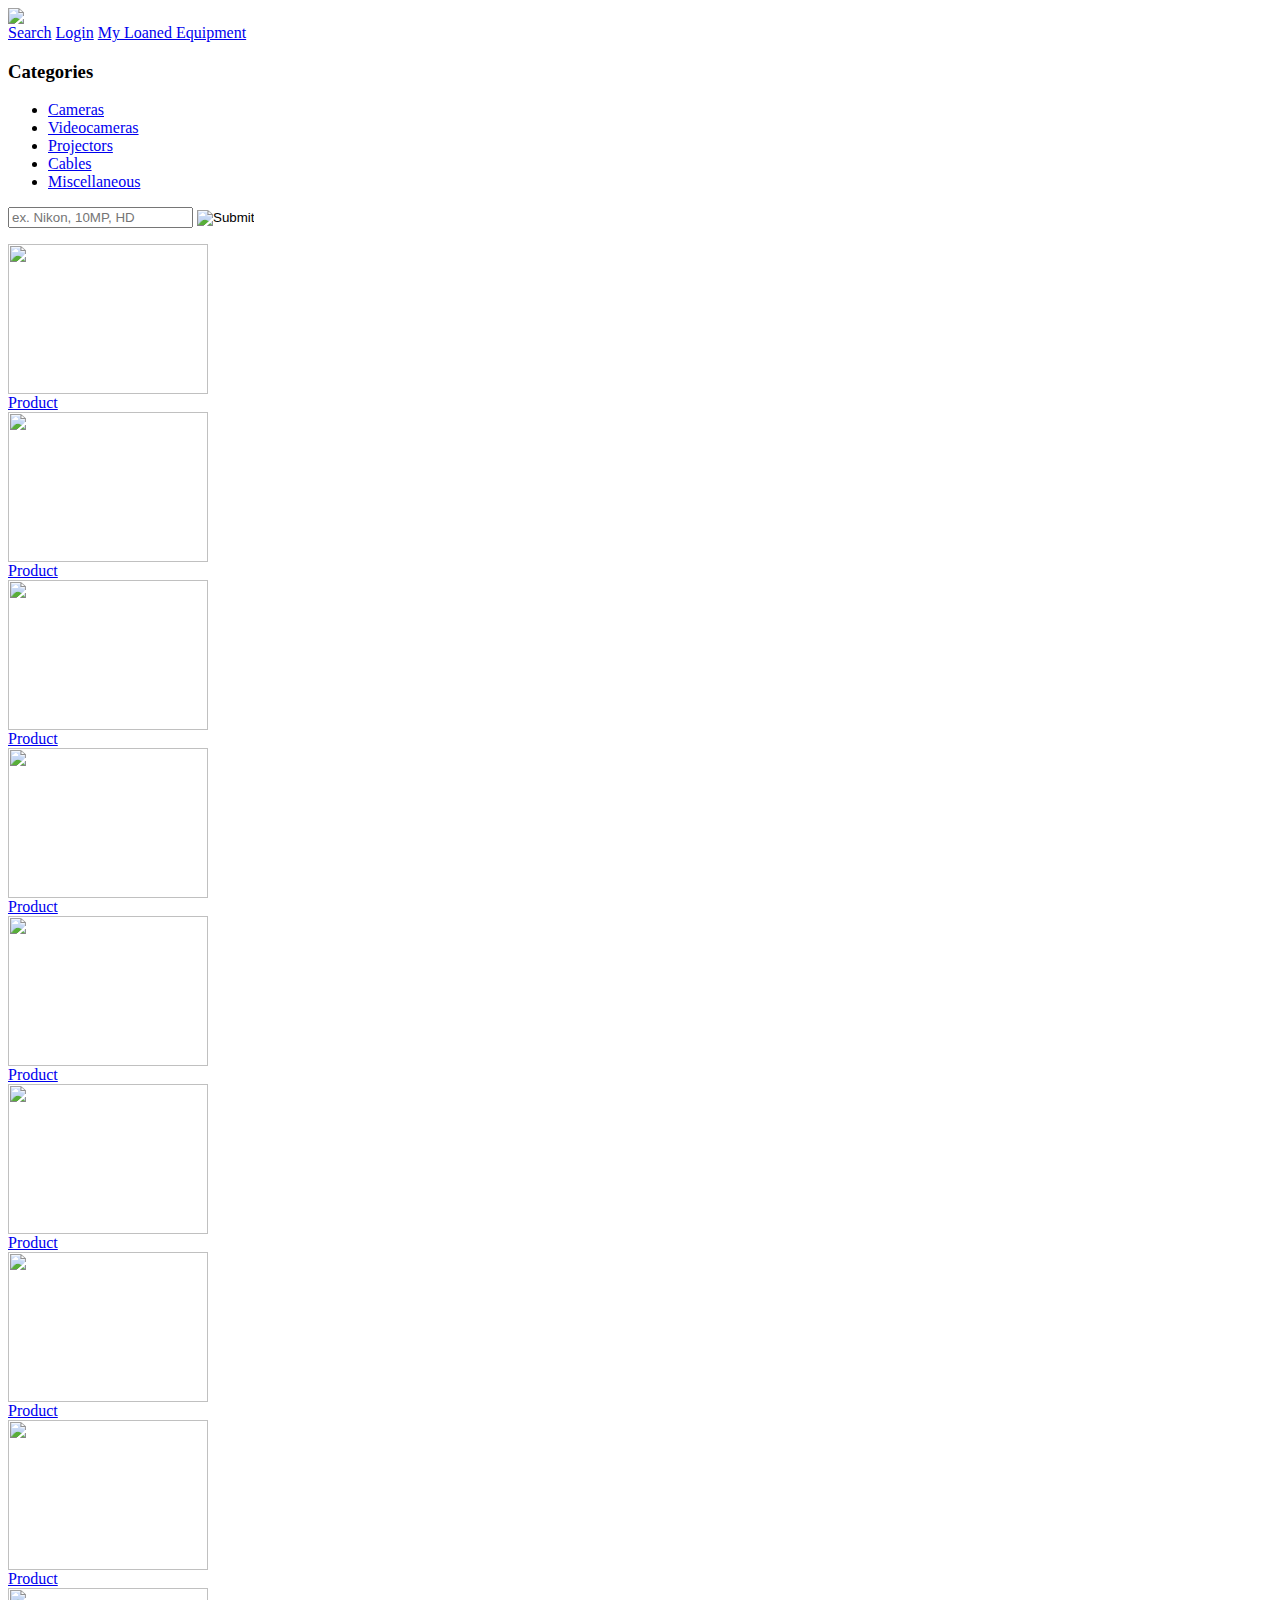
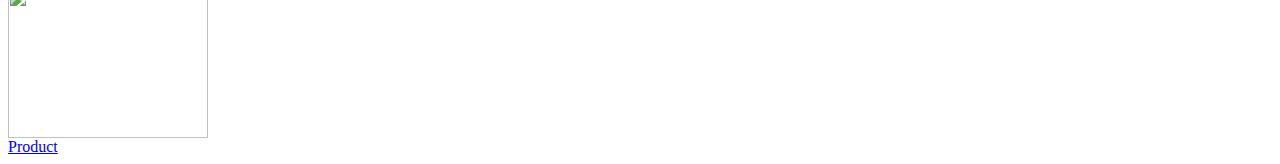
==== Term Project/Code/index.html @ ce642d82 "Add Files Initial" ====
<html>
	<head>
		<title>RPI Equipment Room</title>
		<meta http-equiv="Content-Type" content="text/html; charset=UTF-8"/>
		<link rel="stylesheet" href="resources/style.css" type="text/css" />
	</head>
	<body>
		<header>
			<div id="backgroundBack">
				<img id="logo" src="resources/logo.jpg"></img>
				<nav id="menu">
					<a id="under" href="index.html">Search</a>
					<a id="login" href="login.html">Login</a>
					<a id="loaned" href="loaned.html">My Loaned Equipment</a>
				</nav>
			</div>
		</header>
		<div class="grid grid-pad">
			<div class="col-3-12">
				<div class="categories">
					<div id="categoryLabel">
						<h3>Categories</h3>
					</div>
					<div id="categoryResults">
						<ul>
							<li><a href="http://google.com">Cameras</a></li>
							<li><a href="http://google.com">Videocameras</a></li>
							<li><a href="http://google.com">Projectors</a></li>
							<li><a href="http://google.com">Cables</a></li>
							<li><a href="http://google.com">Miscellaneous</a></li>
						</ul>
					</div>
				</div>
			</div>
			<div class="col-9-12">
				<div class="searchResults">
					<form>
						<input id="box" type="text" placeholder="ex. Nikon, 10MP, HD" required>
						<input type="image" id="searchImg"src="resources/search.png" alt="Submit"></input>
					</form>
					<div class="grid grid-pad">
					    <div class="col-1-3">
					       <div class="content">
					           <img width="200px" height="150px"src="resources/camera.jpg"></img>
					           <div class="productLabel"><a href="item.html">Product</a></div>
					       </div>
					    </div>
					    <div class="col-1-3">
					       <div class="content">
					           <img width="200px" height="150px"src="resources/camera.jpg"></img>
					           <div class="productLabel"><a href="item.html">Product</a></div>
					       </div>
					    </div>
					    <div class="col-1-3">
					       <div class="content">
					       	<img width="200px" height="150px"src="resources/camera.jpg"></img>
					         <div class="productLabel"><a href="item.html">Product</a></div>
					       </div>
					    </div>
					    <div class="col-1-3">
					       <div class="content">
					       	<img width="200px" height="150px"src="resources/camera.jpg"></img>
					         <div class="productLabel"><a href="item.html">Product</a></div>
					       </div>
					    </div>
					    <div class="col-1-3">
					       <div class="content">
					       	<img width="200px" height="150px"src="resources/camera.jpg"></img>
					         <div class="productLabel"><a href="item.html">Product</a></div>
					       </div>
					    </div>
					    <div class="col-1-3">
					       <div class="content">
					       	<img width="200px" height="150px"src="resources/camera.jpg"></img>
					         <div class="productLabel"><a href="item.html">Product</a></div>
					       </div>
					    </div>
					    <div class="col-1-3">
					       <div class="content">
					       	<img width="200px" height="150px"src="resources/camera.jpg"></img>
					         <div class="productLabel"><a href="item.html">Product</a></div>
					       </div>
					    </div>
					    <div class="col-1-3">
					       <div class="content">
					       	<img width="200px" height="150px"src="resources/camera.jpg"></img>
					         <div class="productLabel"><a href="item.html">Product</a></div>
					       </div>
					    </div>
					    <div class="col-1-3">
					       <div class="content">
					       	<img width="200px" height="150px"src="resources/camera.jpg"></img>
					         <div class="productLabel"><a href="item.html">Product</a></div>
					       </div>
					    </div>
				

					</div>
				</div> 
			</div>
		</div>
	</body>
</html>
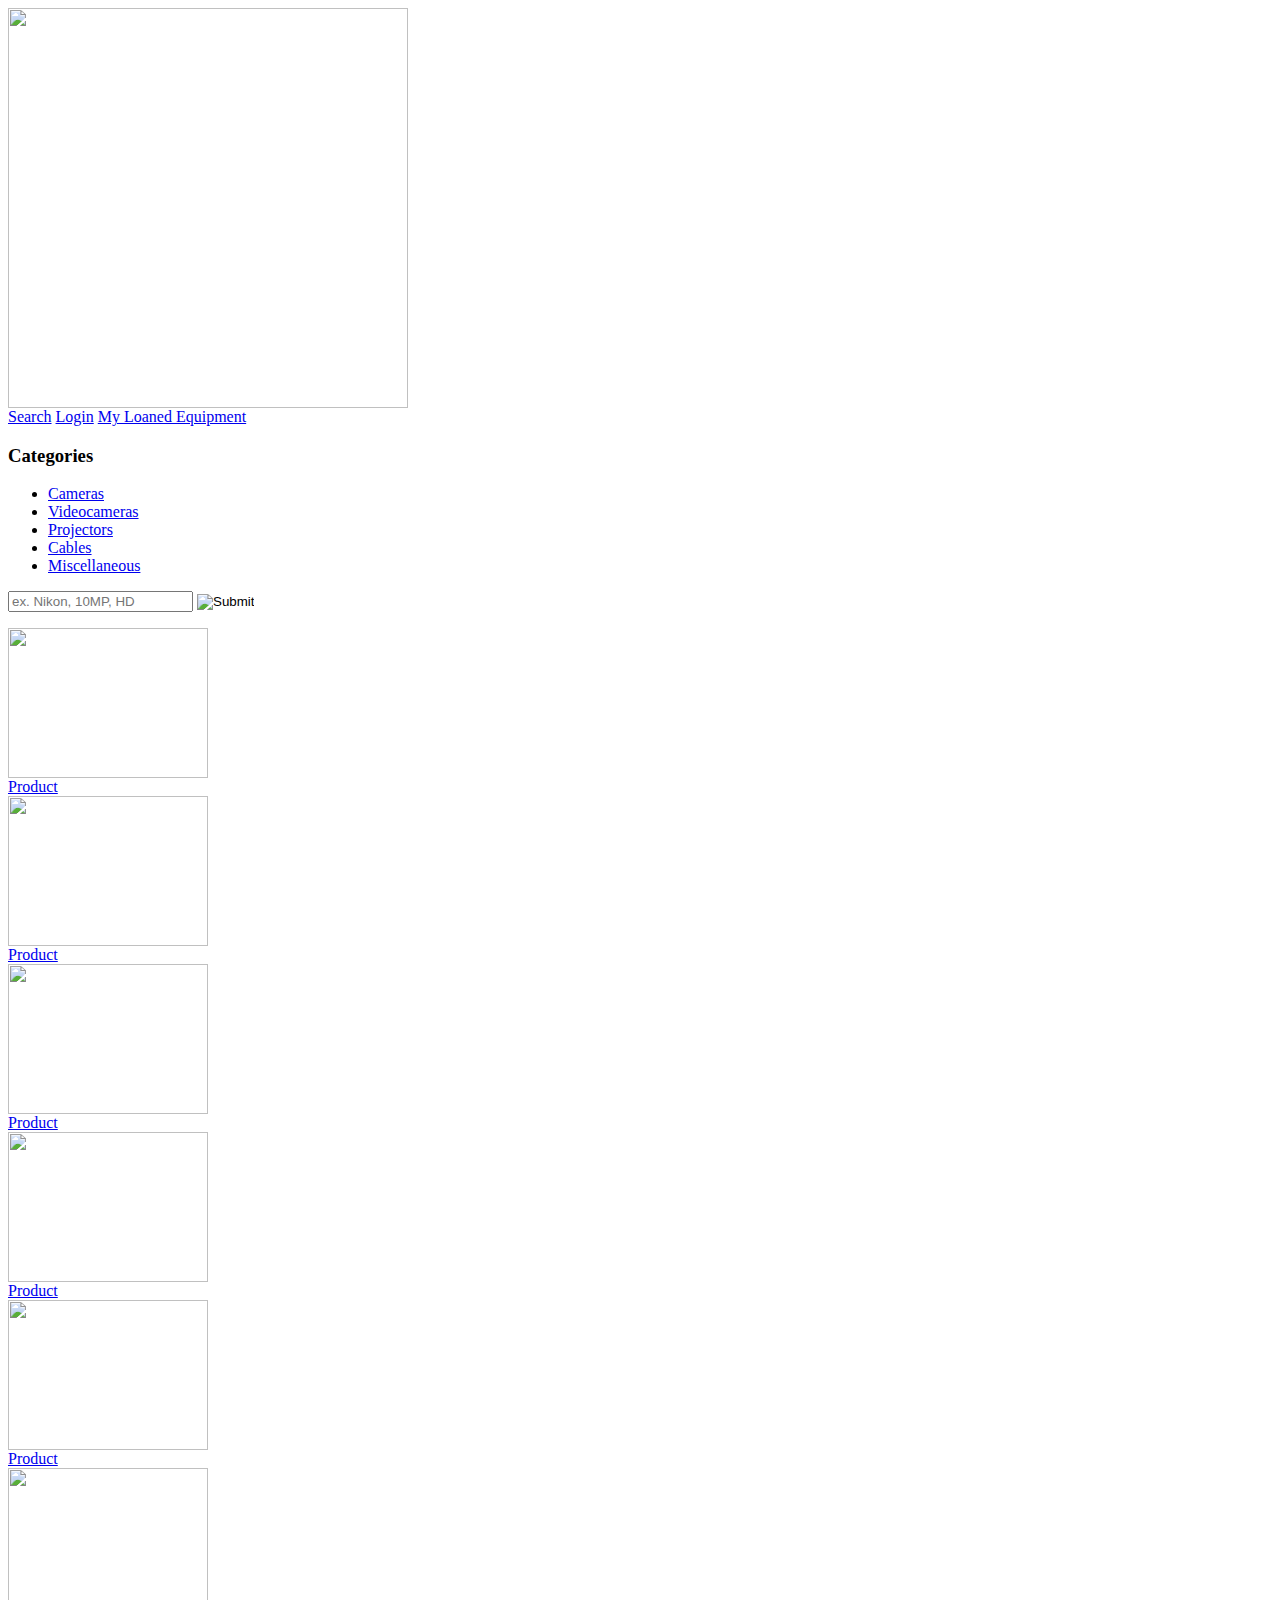
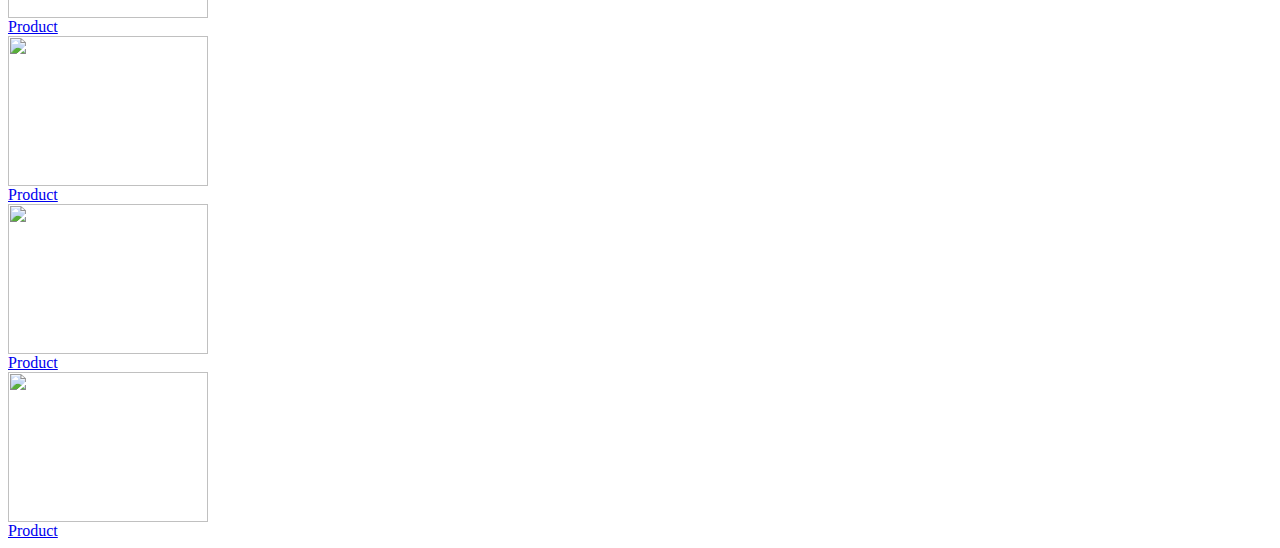
==== commit dea61ca5: "Logo Added" ====
--- a/Term Project/Code/index.html
+++ b/Term Project/Code/index.html
@@ -7,7 +7,7 @@
 	<body>
 		<header>
 			<div id="backgroundBack">
-				<img id="logo" src="resources/logo.jpg"></img>
+				<img id="logo" src="resources/logo.png" width= "400px" hight= "263px"></img>
 				<nav id="menu">
 					<a id="under" href="index.html">Search</a>
 					<a id="login" href="login.html">Login</a>
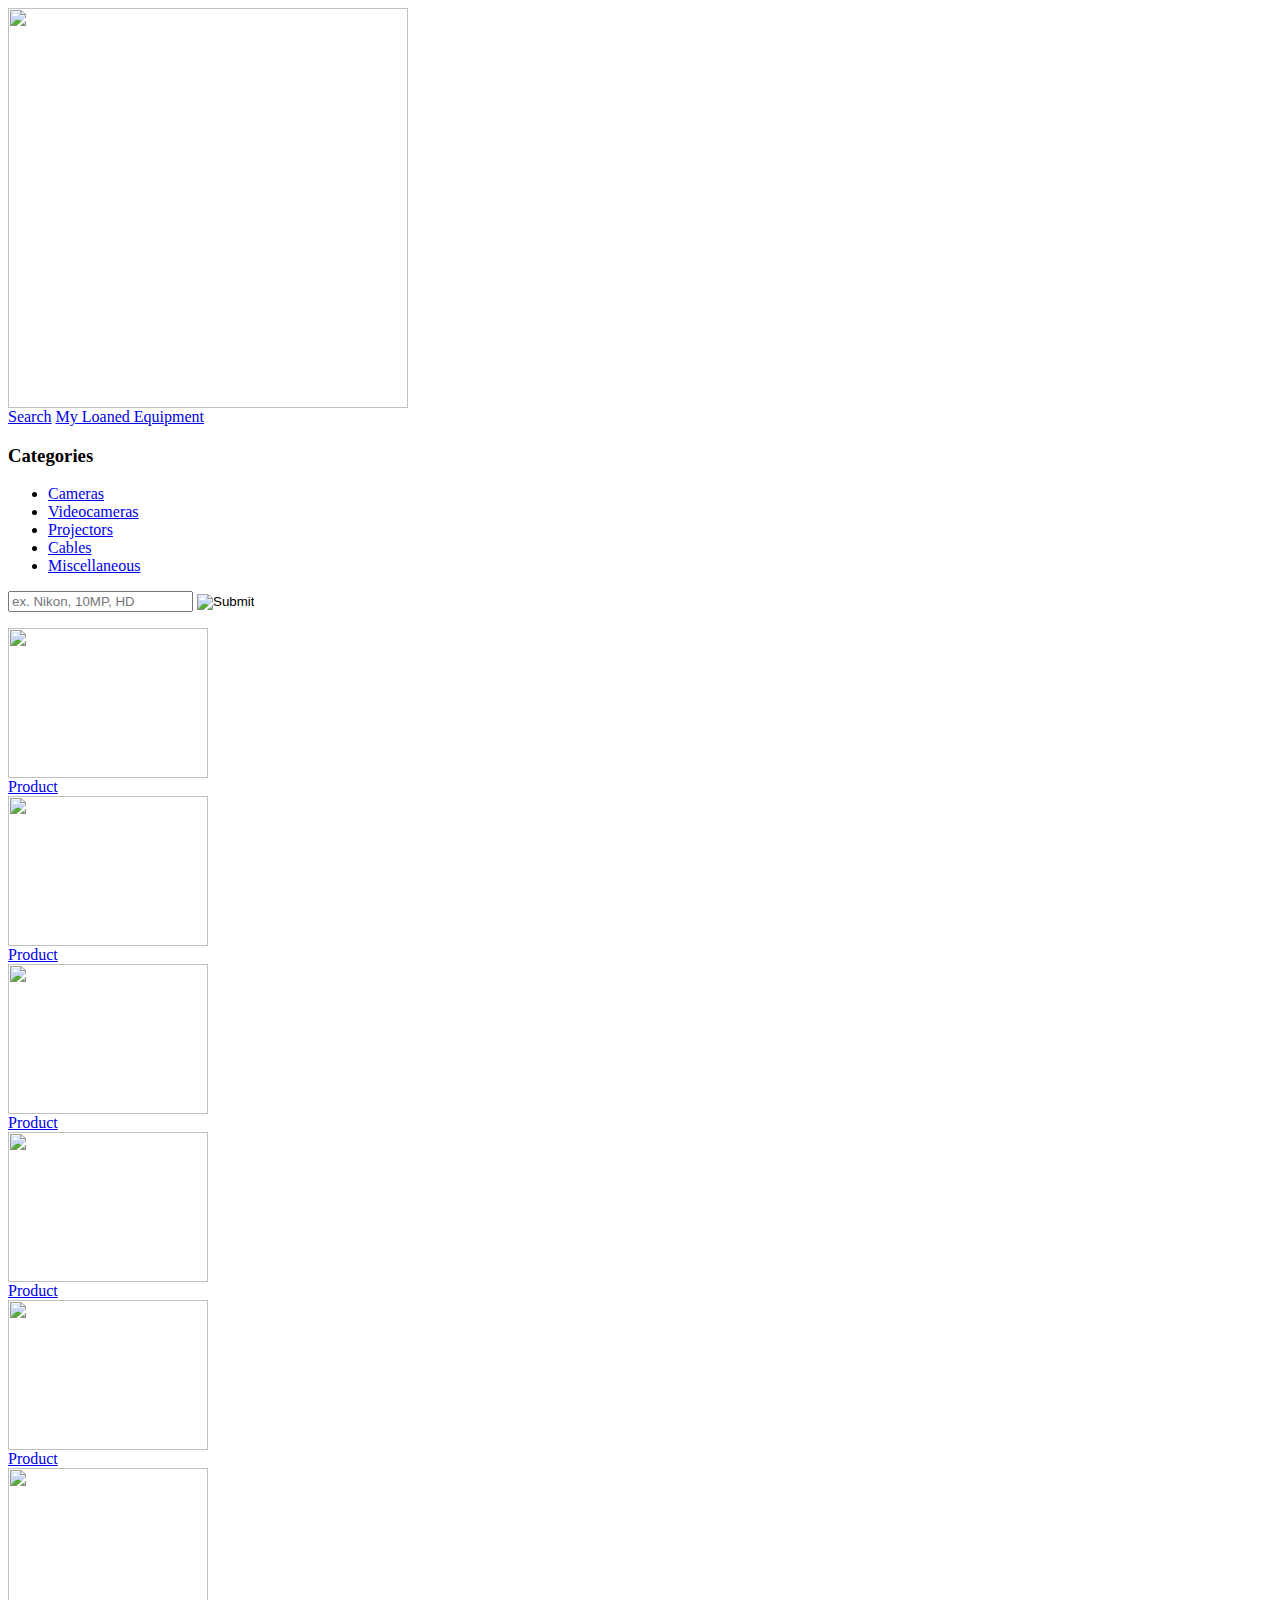
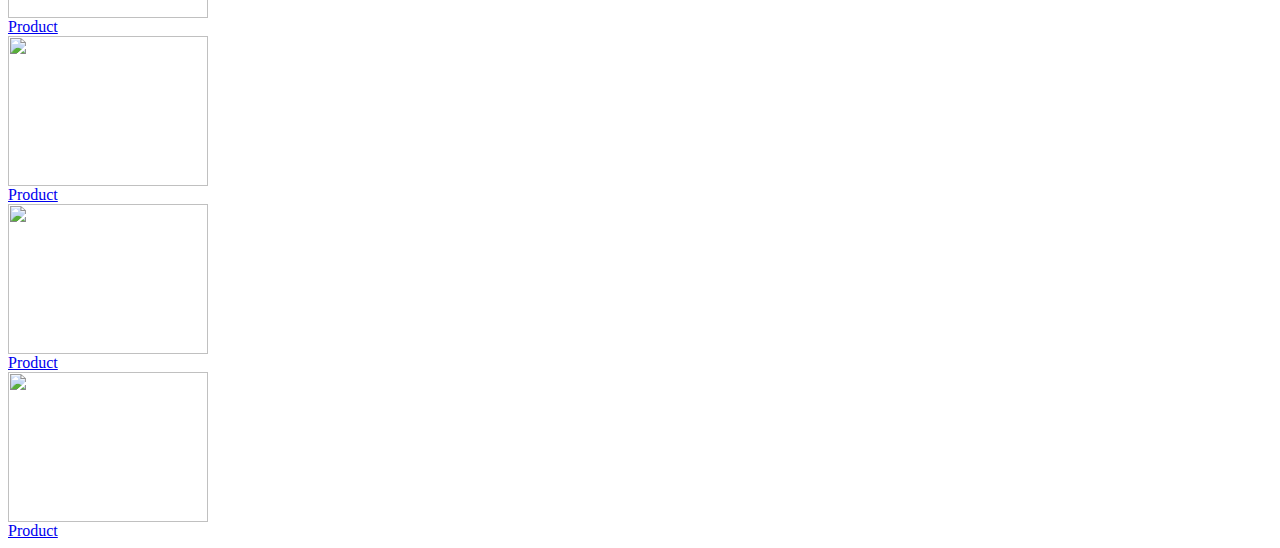
==== commit 359c88cf: "Updated CSS & Borders" ====
--- a/Term Project/Code/index.html
+++ b/Term Project/Code/index.html
@@ -10,7 +10,6 @@
 				<img id="logo" src="resources/logo.png" width= "400px" hight= "263px"></img>
 				<nav id="menu">
 					<a id="under" href="index.html">Search</a>
-					<a id="login" href="login.html">Login</a>
 					<a id="loaned" href="loaned.html">My Loaned Equipment</a>
 				</nav>
 			</div>
@@ -41,55 +40,55 @@
 					<div class="grid grid-pad">
 					    <div class="col-1-3">
 					       <div class="content">
-					           <img width="200px" height="150px"src="resources/camera.jpg"></img>
+					           <a href="item.html"><a href="item.html"><img width="200px" height="150px"src="resources/camera.jpg"></img></a></a>
 					           <div class="productLabel"><a href="item.html">Product</a></div>
 					       </div>
 					    </div>
 					    <div class="col-1-3">
 					       <div class="content">
-					           <img width="200px" height="150px"src="resources/camera.jpg"></img>
+					    <a href="item.html"><a href="item.html"><img width="200px" height="150px"src="resources/camera.jpg"></img></a></a>
 					           <div class="productLabel"><a href="item.html">Product</a></div>
 					       </div>
 					    </div>
 					    <div class="col-1-3">
 					       <div class="content">
-					       	<img width="200px" height="150px"src="resources/camera.jpg"></img>
+					       	<a href="item.html"><img width="200px" height="150px"src="resources/camera.jpg"></img></a>
 					         <div class="productLabel"><a href="item.html">Product</a></div>
 					       </div>
 					    </div>
 					    <div class="col-1-3">
 					       <div class="content">
-					       	<img width="200px" height="150px"src="resources/camera.jpg"></img>
+					       	<a href="item.html"><img width="200px" height="150px"src="resources/camera.jpg"></img></a>
 					         <div class="productLabel"><a href="item.html">Product</a></div>
 					       </div>
 					    </div>
 					    <div class="col-1-3">
 					       <div class="content">
-					       	<img width="200px" height="150px"src="resources/camera.jpg"></img>
+					       	<a href="item.html"><img width="200px" height="150px"src="resources/camera.jpg"></img></a>
 					         <div class="productLabel"><a href="item.html">Product</a></div>
 					       </div>
 					    </div>
 					    <div class="col-1-3">
 					       <div class="content">
-					       	<img width="200px" height="150px"src="resources/camera.jpg"></img>
+					       	<a href="item.html"><img width="200px" height="150px"src="resources/camera.jpg"></img></a>
 					         <div class="productLabel"><a href="item.html">Product</a></div>
 					       </div>
 					    </div>
 					    <div class="col-1-3">
 					       <div class="content">
-					       	<img width="200px" height="150px"src="resources/camera.jpg"></img>
+					       	<a href="item.html"><img width="200px" height="150px"src="resources/camera.jpg"></img></a>
 					         <div class="productLabel"><a href="item.html">Product</a></div>
 					       </div>
 					    </div>
 					    <div class="col-1-3">
 					       <div class="content">
-					       	<img width="200px" height="150px"src="resources/camera.jpg"></img>
+					       	<a href="item.html"><img width="200px" height="150px"src="resources/camera.jpg"></img></a>
 					         <div class="productLabel"><a href="item.html">Product</a></div>
 					       </div>
 					    </div>
 					    <div class="col-1-3">
 					       <div class="content">
-					       	<img width="200px" height="150px"src="resources/camera.jpg"></img>
+					       	<a href="item.html"><img width="200px" height="150px"src="resources/camera.jpg"></img></a>
 					         <div class="productLabel"><a href="item.html">Product</a></div>
 					       </div>
 					    </div>
